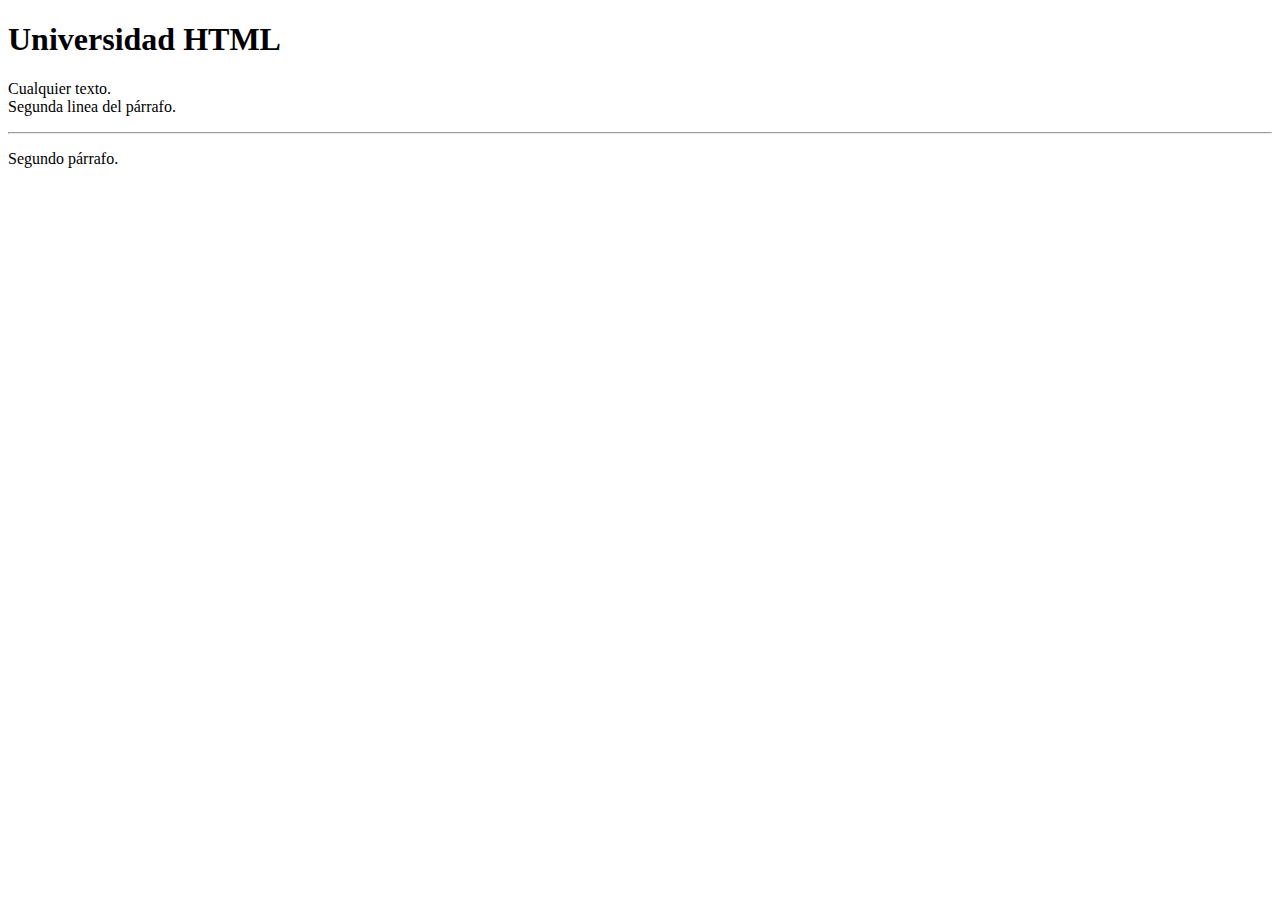
==== universidadPython2021/HTML/leccion02/index.html @ 7b549f9d "367.	Etiqueta <br/> salto de linea, etiqueta <hr/> lia horizontal." ====
<!DOCTYPE html>
<html lang="es">
<head>
    <meta charset="UTF-8"/>
    <meta http-equiv="X-UA-Compatible" content="IE=edge"/>
    <meta name="viewport" content="width=device-width, initial-scale=1.0"/>
    <title>Elementos básicos HTML</title>
</head>
<body>
    <h1>Universidad HTML</h1> 
    <p>Cualquier texto.<br/>Segunda linea del párrafo.</p> 
    <hr/> 
    <p>Segundo párrafo.</p>
</body>
</html>
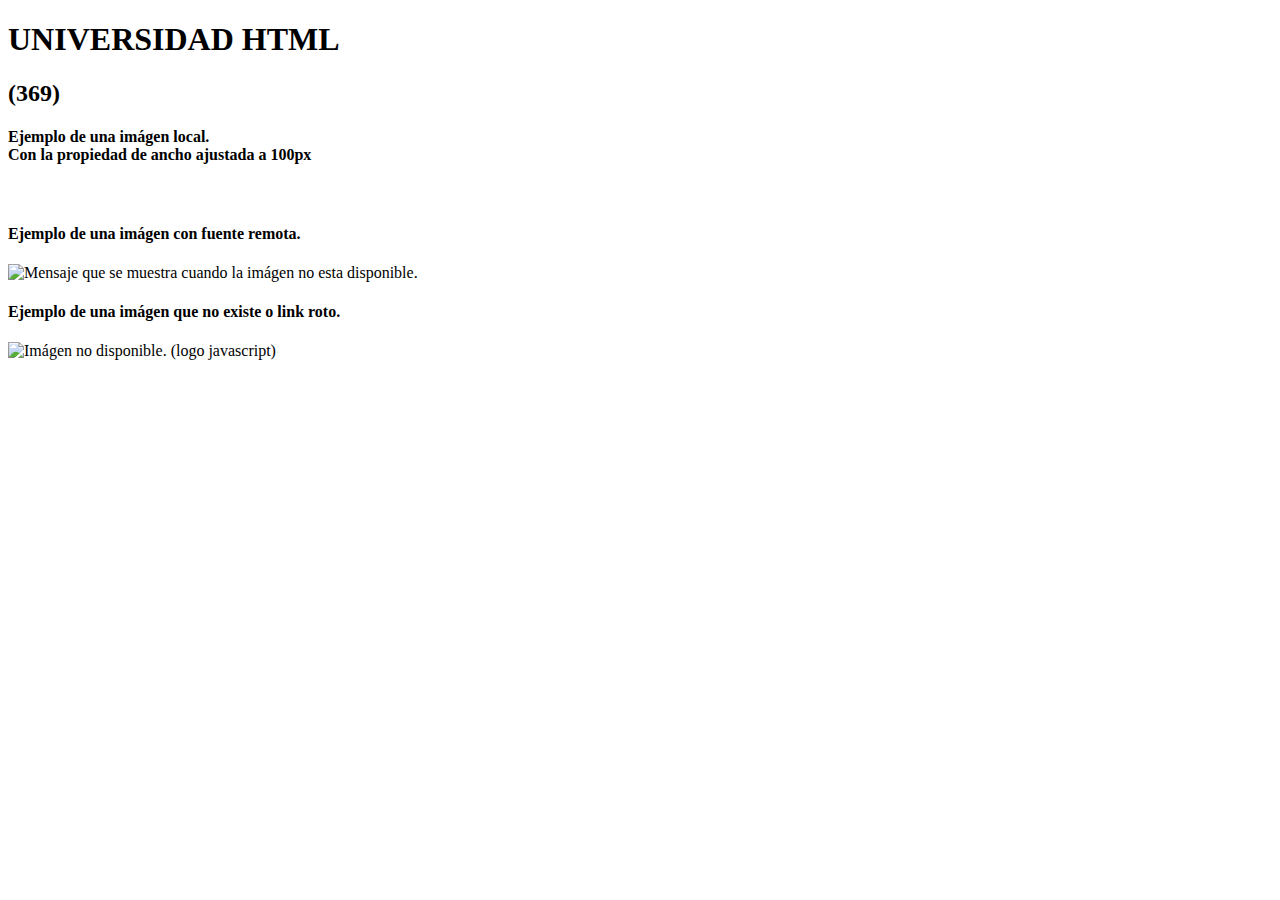
==== commit 9cb245e9: "Imagenes: con fuente local, con fuente remota, con fuente remota no disponible, etiquetetas: alt, wi" ====
--- a/universidadPython2021/HTML/leccion02/index.html
+++ b/universidadPython2021/HTML/leccion02/index.html
@@ -7,9 +7,25 @@
     <title>Elementos básicos HTML</title>
 </head>
 <body>
-    <h1>Universidad HTML</h1> 
-    <p>Cualquier texto.<br/>Segunda linea del párrafo.</p> 
-    <hr/> 
-    <p>Segundo párrafo.</p>
+    <h1>UNIVERSIDAD HTML</h1>
+    <h2>(369)</h2>
+    <!--
+        Imagenes: con fuente local, con fuente remota, con fuente remota no disponible,
+        etiquetetas: alt, width(ancho imagen), height(alto imagen)
+    -->
+    <p>
+        <h4>Ejemplo de una imágen local.<br/>Con la propiedad de ancho ajustada a 100px</h4>
+        <img src="imagenes/html5.png" width="100" alt="">
+    </p> 
+    <p>
+        <h4>Ejemplo de una imágen con fuente remota.</h4>
+        <img src="http://globalmentoring.com.mx/imagenes/css3.png" alt="Mensaje que se muestra cuando la imágen no esta disponible.">
+    </p>
+    <p>
+        <h4>Ejemplo de una imágen que no existe o link roto.</h4>
+        <img src="http://globalmentoring.com.mx/imagenes/javascript.jpg" alt="Imágen no disponible. (logo javascript)">
+    </p>
+    
+    
 </body>
 </html>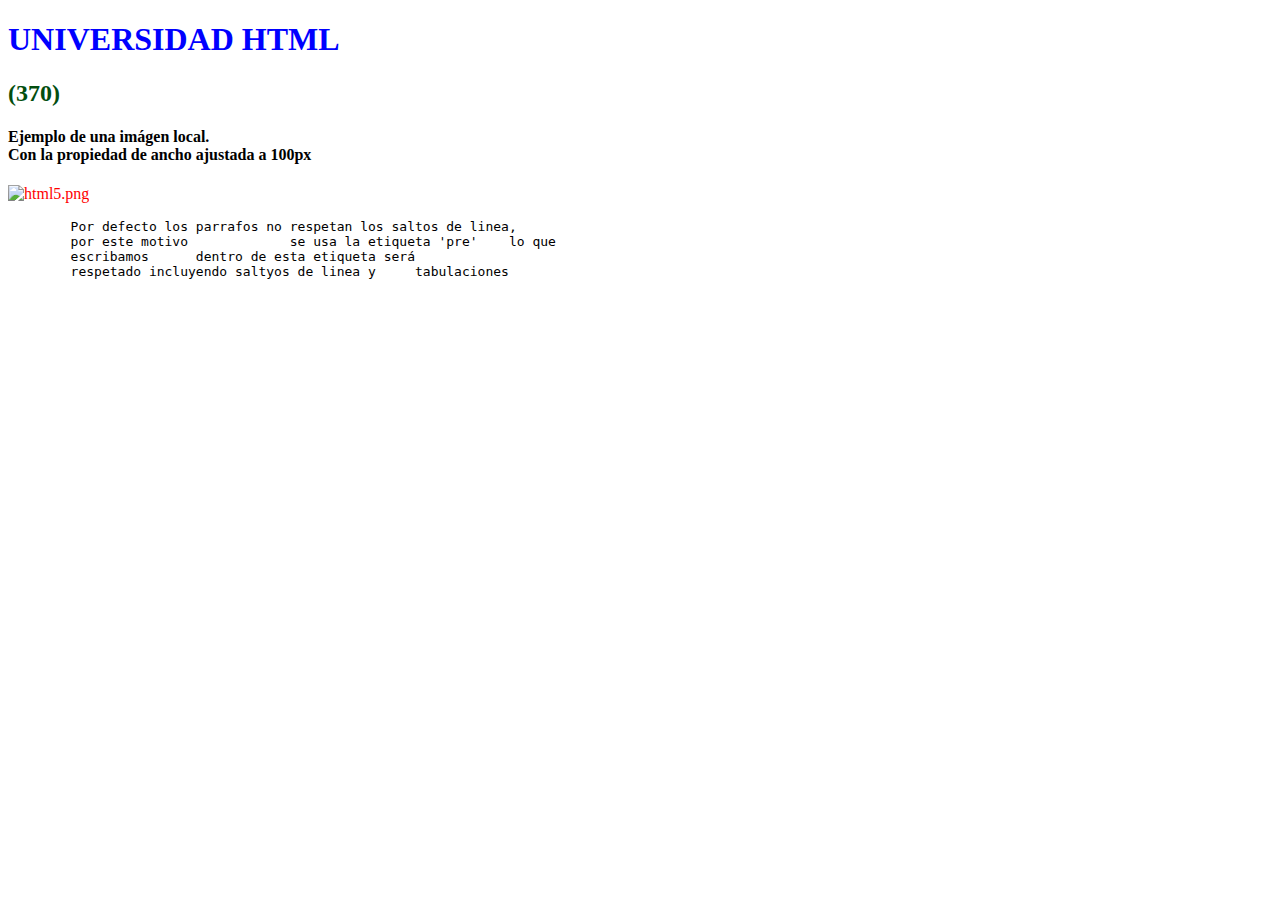
==== commit 3d890b8e: "video 370. Manejo de atributos HTML: title, style. Etiquetas: pre (preformato)." ====
--- a/universidadPython2021/HTML/leccion02/index.html
+++ b/universidadPython2021/HTML/leccion02/index.html
@@ -7,25 +7,22 @@
     <title>Elementos básicos HTML</title>
 </head>
 <body>
-    <h1>UNIVERSIDAD HTML</h1>
-    <h2>(369)</h2>
+    <h1 style="color: blue;" title="Título universidad HTML.">UNIVERSIDAD HTML</h1>
+    <h2 style="color: rgb(3, 78, 15);" title="Video No 370">(370)</h2>
     <!--
-        Imagenes: con fuente local, con fuente remota, con fuente remota no disponible,
-        etiquetetas: alt, width(ancho imagen), height(alto imagen)
+        video 370. Manejo de atributos HTML: title, style.
+        Etiquetas: pre (preformato)
     -->
     <p>
         <h4>Ejemplo de una imágen local.<br/>Con la propiedad de ancho ajustada a 100px</h4>
-        <img src="imagenes/html5.png" width="100" alt="">
-    </p> 
-    <p>
-        <h4>Ejemplo de una imágen con fuente remota.</h4>
-        <img src="http://globalmentoring.com.mx/imagenes/css3.png" alt="Mensaje que se muestra cuando la imágen no esta disponible.">
+        <img src="imagenes/html5.png" title="html5.png" style="color: red;">
     </p>
-    <p>
-        <h4>Ejemplo de una imágen que no existe o link roto.</h4>
-        <img src="http://globalmentoring.com.mx/imagenes/javascript.jpg" alt="Imágen no disponible. (logo javascript)">
-    </p>
-    
+    <pre>
+        Por defecto los parrafos no respetan los saltos de linea,
+        por este motivo             se usa la etiqueta 'pre'    lo que
+        escribamos      dentro de esta etiqueta será
+        respetado incluyendo saltyos de linea y     tabulaciones
+    </pre>     
     
 </body>
 </html>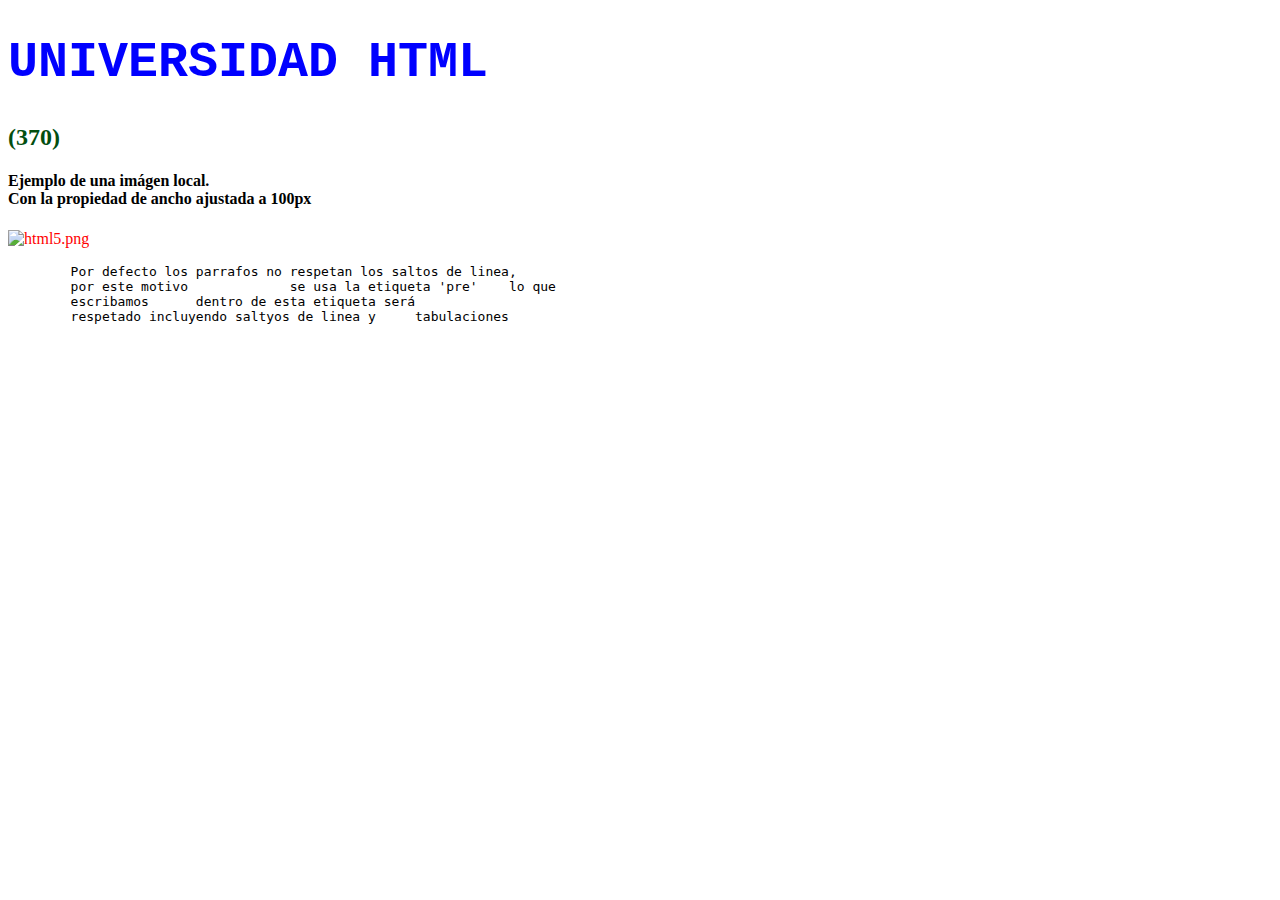
==== commit b26c3dab: "video 371         Manejo de Estilos HTML: Varios estilos en una etiqueta .         Ejemplo de coment" ====
--- a/universidadPython2021/HTML/leccion02/index.html
+++ b/universidadPython2021/HTML/leccion02/index.html
@@ -6,11 +6,15 @@
     <meta name="viewport" content="width=device-width, initial-scale=1.0"/>
     <title>Elementos básicos HTML</title>
 </head>
+<!--<body style="background-color: powderblue;">-->
 <body>
-    <h1 style="color: blue;" title="Título universidad HTML.">UNIVERSIDAD HTML</h1>
-    <h2 style="color: rgb(3, 78, 15);" title="Video No 370">(370)</h2>
+    
+    <h1 style="color: blue;font-size: 50px;font-family: 'Courier New', Courier, monospace;" >UNIVERSIDAD HTML</h1>
+    <h2 style="color: rgb(3, 78, 15);" >(370)</h2>
     <!--
-        video 370. Manejo de atributos HTML: title, style.
+        video 371
+        Manejo de Estilos HTML: Varios estilos en una etiqueta .
+        Ejemplo de comentario.
         Etiquetas: pre (preformato)
     -->
     <p>
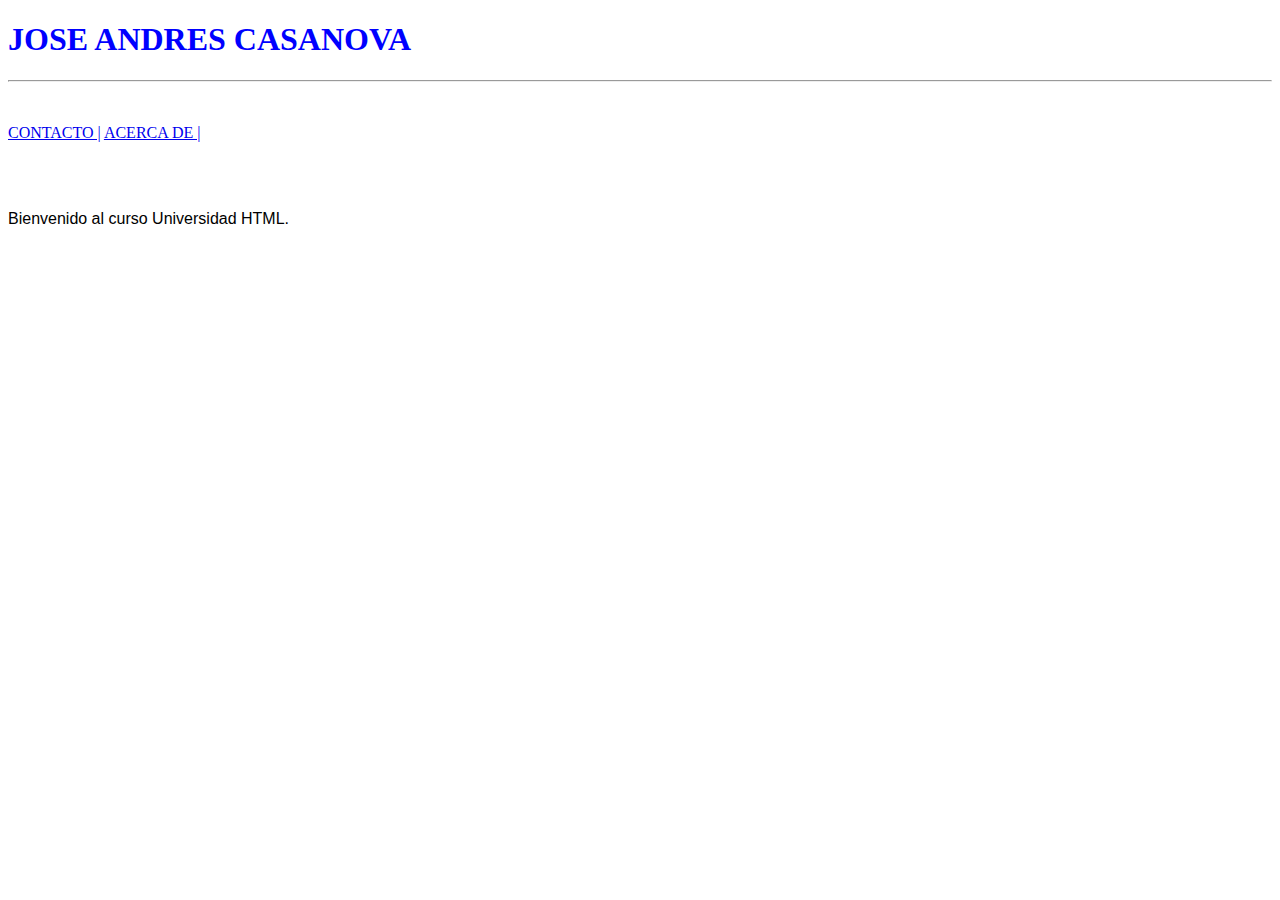
==== commit 75bff72d: "Video 357. Solución al ejercicio de la lección No 2." ====
--- a/universidadPython2021/HTML/leccion02/index.html
+++ b/universidadPython2021/HTML/leccion02/index.html
@@ -1,32 +1,22 @@
 <!DOCTYPE html>
 <html lang="es">
 <head>
-    <meta charset="UTF-8"/>
-    <meta http-equiv="X-UA-Compatible" content="IE=edge"/>
-    <meta name="viewport" content="width=device-width, initial-scale=1.0"/>
-    <title>Elementos básicos HTML</title>
+    <meta charset="UTF-8">
+    <meta http-equiv="X-UA-Compatible" content="IE=edge">
+    <meta name="viewport" content="width=device-width, initial-scale=1.0">
+    <title>JOSE ANDRES CASANOVA-HOME</title>
 </head>
-<!--<body style="background-color: powderblue;">-->
 <body>
-    
-    <h1 style="color: blue;font-size: 50px;font-family: 'Courier New', Courier, monospace;" >UNIVERSIDAD HTML</h1>
-    <h2 style="color: rgb(3, 78, 15);" >(370)</h2>
-    <!--
-        video 371
-        Manejo de Estilos HTML: Varios estilos en una etiqueta .
-        Ejemplo de comentario.
-        Etiquetas: pre (preformato)
-    -->
+    <h1 style="color: blue;">JOSE ANDRES CASANOVA</h1>
+    <hr style="color: blue;border-width: 1px;">
+    <br/>
     <p>
-        <h4>Ejemplo de una imágen local.<br/>Con la propiedad de ancho ajustada a 100px</h4>
-        <img src="imagenes/html5.png" title="html5.png" style="color: red;">
+        <link rel="stylesheet" href="">
+        <!--<a href="inicio.html">INICIO &verbar;</a>-->
+        <a href="contacto.html">CONTACTO &verbar;</a>
+        <a href="acerca_de.html">ACERCA DE &verbar;</a>
     </p>
-    <pre>
-        Por defecto los parrafos no respetan los saltos de linea,
-        por este motivo             se usa la etiqueta 'pre'    lo que
-        escribamos      dentro de esta etiqueta será
-        respetado incluyendo saltyos de linea y     tabulaciones
-    </pre>     
-    
+    <br/><br/>
+    <p style="font-family: Impact, Haettenschweiler, 'Arial Narrow Bold', sans-serif;">Bienvenido al curso Universidad HTML.</p>
 </body>
-</html>+</html>
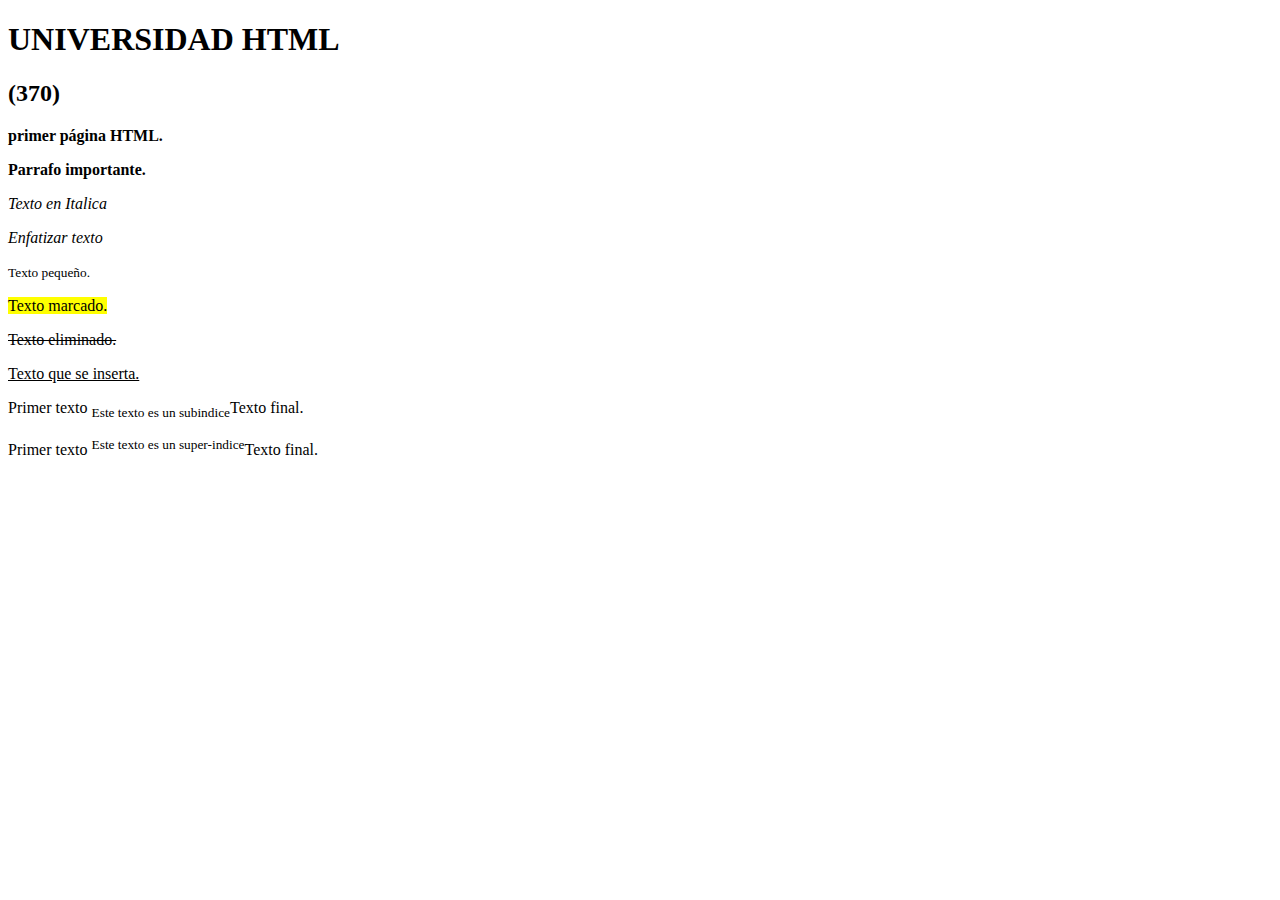
==== commit 2df5c927: "Se realizó eun revert a master para quedar en curso antes de iniciar con el ejercicio de la leccion2" ====
--- a/universidadPython2021/HTML/leccion02/index.html
+++ b/universidadPython2021/HTML/leccion02/index.html
@@ -7,16 +7,25 @@
     <title>JOSE ANDRES CASANOVA-HOME</title>
 </head>
 <body>
-    <h1 style="color: blue;">JOSE ANDRES CASANOVA</h1>
-    <hr style="color: blue;border-width: 1px;">
-    <br/>
-    <p>
-        <link rel="stylesheet" href="">
-        <!--<a href="inicio.html">INICIO &verbar;</a>-->
-        <a href="contacto.html">CONTACTO &verbar;</a>
-        <a href="acerca_de.html">ACERCA DE &verbar;</a>
-    </p>
-    <br/><br/>
-    <p style="font-family: Impact, Haettenschweiler, 'Arial Narrow Bold', sans-serif;">Bienvenido al curso Universidad HTML.</p>
+    
+    <h1>UNIVERSIDAD HTML</h1>
+    <h2>(370)</h2>
+    <!--
+        video 372
+        Formatear texto en HTML aunque es más común insertar formato con CSS:
+        Negrita , importante, italica, enfatizar, pequeño, marcado, eliminado,
+        insertado, sub-indice, super-indice.
+
+    -->
+    <p><b> primer página HTML.</b></p>
+    <p><strong>Parrafo importante.</strong></p>
+    <p><i>Texto en Italica</i></p>
+    <p><em>Enfatizar texto</em></p>
+    <p><small>Texto pequeño.</small></p>
+    <p><mark>Texto marcado.</mark></p>
+    <p><del>Texto eliminado.</del></p>
+    <p><ins>Texto que se inserta.</ins></p>
+    <p>Primer texto <sub>Este texto es un subindice</sub>Texto final.</p>
+    <p>Primer texto <sup>Este texto es un super-indice</sup>Texto final.</p>
 </body>
 </html>
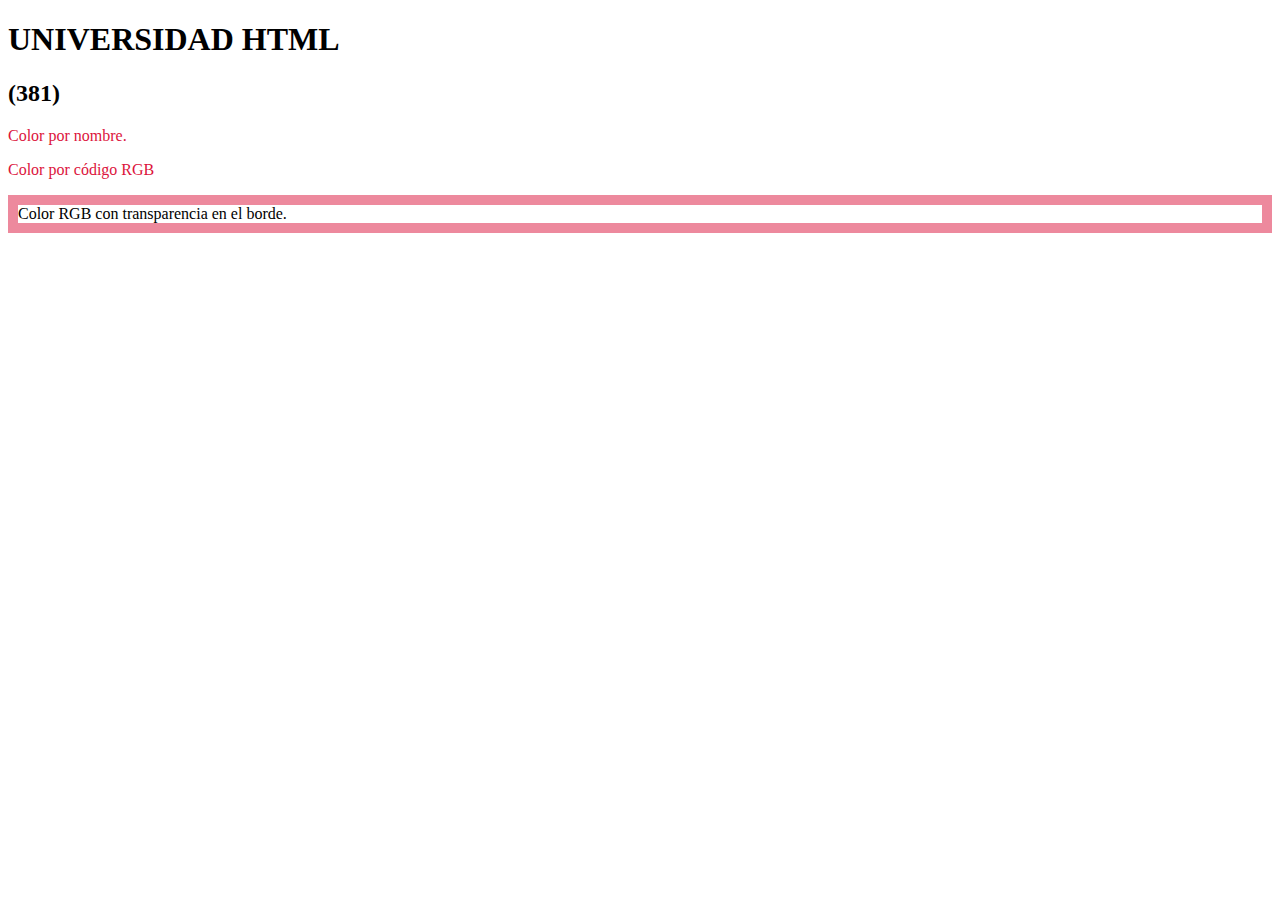
==== commit 55096ed3: "video 381. Colores CSS y HTML. por nombre, RGB, aplicar transparencia." ====
--- a/universidadPython2021/HTML/leccion02/index.html
+++ b/universidadPython2021/HTML/leccion02/index.html
@@ -9,23 +9,21 @@
 <body>
     
     <h1>UNIVERSIDAD HTML</h1>
-    <h2>(370)</h2>
+    <h2>(381)</h2>
     <!--
-        video 372
-        Formatear texto en HTML aunque es más común insertar formato con CSS:
-        Negrita , importante, italica, enfatizar, pequeño, marcado, eliminado,
-        insertado, sub-indice, super-indice.
+        video 381. Colores CSS y HTML. por nombre, RGB, aplicar transparencia.
+    -->
+    <p style="color: crimson;">
+        Color por nombre.
+    </p>
 
-    -->
-    <p><b> primer página HTML.</b></p>
-    <p><strong>Parrafo importante.</strong></p>
-    <p><i>Texto en Italica</i></p>
-    <p><em>Enfatizar texto</em></p>
-    <p><small>Texto pequeño.</small></p>
-    <p><mark>Texto marcado.</mark></p>
-    <p><del>Texto eliminado.</del></p>
-    <p><ins>Texto que se inserta.</ins></p>
-    <p>Primer texto <sub>Este texto es un subindice</sub>Texto final.</p>
-    <p>Primer texto <sup>Este texto es un super-indice</sup>Texto final.</p>
-</body>
+    <p style="color: rgb(220, 20, 60);">
+        Color por código RGB
+    </p>
+
+    <p style="border: 10px solid rgba(220, 20, 60, 0.5);">
+        Color RGB con transparencia en el borde.
+    </p>
+
+    </body>
 </html>
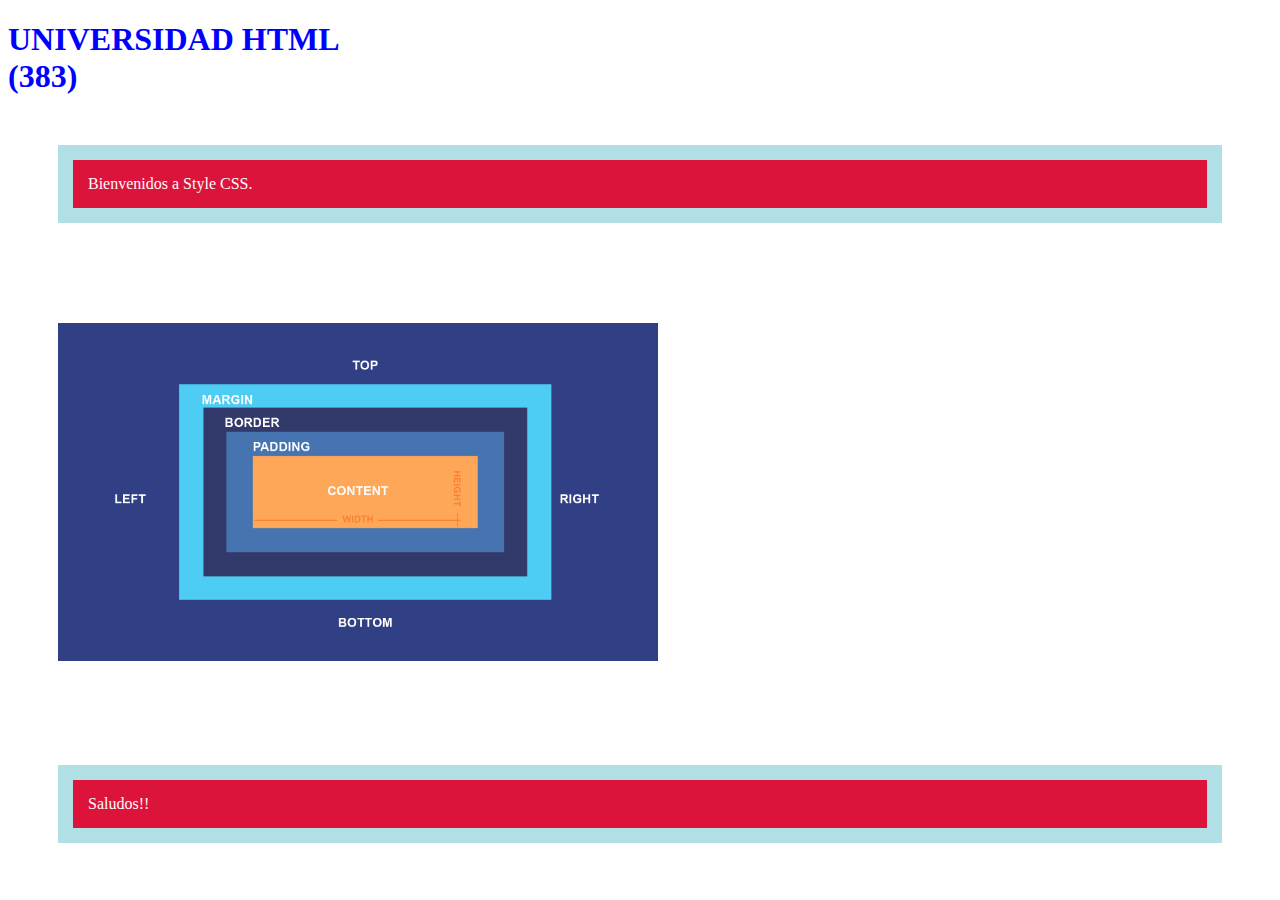
==== commit 368f9cc2: "video 385. Introducción a CSS: Caja CSS.(Content, padding, border, margin)" ====
--- a/universidadPython2021/HTML/leccion02/index.html
+++ b/universidadPython2021/HTML/leccion02/index.html
@@ -5,25 +5,18 @@
     <meta http-equiv="X-UA-Compatible" content="IE=edge">
     <meta name="viewport" content="width=device-width, initial-scale=1.0">
     <title>JOSE ANDRES CASANOVA-HOME</title>
+    <link rel="stylesheet" href="css/style.css"/>
 </head>
 <body>
     
-    <h1>UNIVERSIDAD HTML</h1>
-    <h2>(381)</h2>
+    <h1>UNIVERSIDAD HTML<br/>(383)</h1>
+    <p>Bienvenidos a Style CSS.</p>
+    <img src="imagenes/box_css.png" alt="css_bax" width="600">
+    <p>Saludos!!</p>
+    
     <!--
-        video 381. Colores CSS y HTML. por nombre, RGB, aplicar transparencia.
+        video 385. Introducción a CSS: Caja CSS.(Content, padding, border, margin)
     -->
-    <p style="color: crimson;">
-        Color por nombre.
-    </p>
-
-    <p style="color: rgb(220, 20, 60);">
-        Color por código RGB
-    </p>
-
-    <p style="border: 10px solid rgba(220, 20, 60, 0.5);">
-        Color RGB con transparencia en el borde.
-    </p>
 
     </body>
 </html>
--- a/universidadPython2021/HTML/leccion02/css/style.css
+++ b/universidadPython2021/HTML/leccion02/css/style.css
@@ -0,0 +1,16 @@
+h1{
+    color: blue;
+}
+h2{
+    color: blue;
+}
+p{
+    color: rgb(250, 250, 250);
+    background-color: crimson;
+    padding: 15px;
+    border: 15px solid powderblue;
+    margin: 50px;
+}
+img{
+    margin: 50px;
+}
